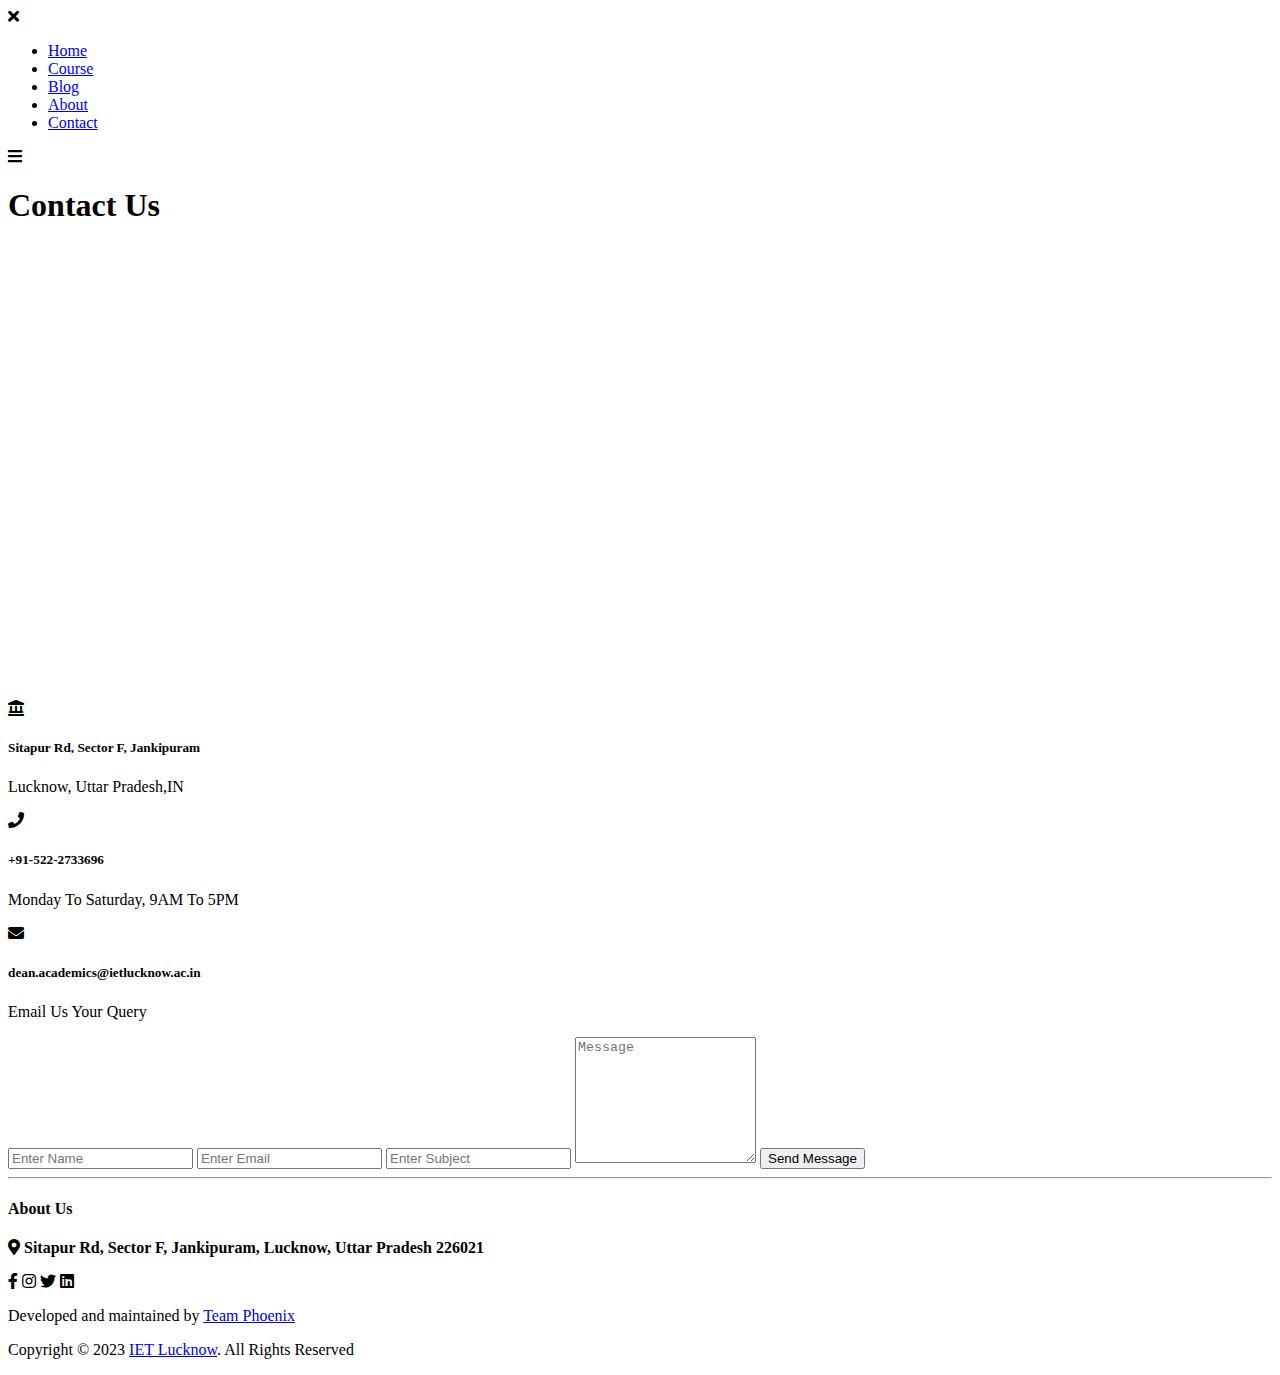
==== contact.html @ 49c46c37 "Update contact.html" ====
<!DOCTYPE html>
<html lang="en">

<head>
    <meta charset="UTF-8">
    <meta http-equiv="X-UA-Compatible" content="IE=edge">
    <meta name="viewport" content="width=device-width, initial-scale=1.0">
    <title>Team - Phoenix</title>
    <link rel="stylesheet" href="style.css">
    <link rel="stylesheet" href="https://cdnjs.cloudflare.com/ajax/libs/font-awesome/5.15.3/css/all.min.css">
    <link rel="stylesheet" href="https://fonts.googleapis.com/css2?family=Poppins:wght@100;200;300;400;600;700&display=swap">
</head>

<body>
    <section class="Sub-header">
        <nav>
            <a href="index.html" class="logo">
                <!-- <i class="fab fa-staylinked"></i>kill -->
            </a>
            <div class="nav-links" id="navLinks">
                <!-- reposnive bar open and close -->
                <i class="fa fa-times" onclick="hideMenu()"></i>
                <ul>
                    <li><a href="index.html">Home</a></li>
                    <li><a href="course.html">Course</a></li>
                    <li><a href="blog.html">Blog</a></li>
                    <li><a href="about.html">About</a></li>
                    <li><a href="contact.html">Contact</a></li>
                </ul>
            </div>
            <i class="fa fa-bars" onclick="showMenu()"></i>
            <!-- reposnive bar open and close -->
        </nav>
        <h1>Contact Us</h1>
    </section>

    <!-- Contact Us Section Start -->

    <section class="loacation">
        <iframe src="https://www.google.com/maps/embed?pb=!1m23!1m12!1m3!1d113844.98061312396!2d80.85951123849782!3d26.91442175993945!2m3!1f0!2f0!3f0!3m2!1i1024!2i768!4f13.1!4m8!3e6!4m0!4m5!1s0x3999564d2761d695%3A0xffaa6ccef8c6ddae!2sInstitute%20of%20Engineering%20and%20Technology%20(IET)%2C%20Sitapur%20Road%2C%20Sector%20F%2C%20Jankipuram%2C%20Lucknow%2C%20Uttar%20Pradesh!3m2!1d26.9142926!2d80.9419138!5e0!3m2!1sen!2sin!4v1689962607596!5m2!1sen!2sin"
            width="600" height="450" style="border:0;" allowfullscreen="" loading="lazy"></iframe>
    </section>

    <section class="contact-us">
        <div class="row">
            <div class="content-col">
                <div>
                    <i class="fa fa-landmark"></i>
                    <span>
                        <h5>Sitapur Rd, Sector F, Jankipuram</h5>
                        <p>Lucknow, Uttar Pradesh,IN</p>
                    </span>
                </div>
                <div>
                    <i class="fa fa-phone"></i>
                    <span>
                        <h5>+91-522-2733696</h5>
                        <p>Monday To Saturday, 9AM To 5PM</p>
                    </span>
                </div>
                <div>
                    <i class="fa fa-envelope"></i>
                    <span>
                        <h5>dean.academics@ietlucknow.ac.in</h5>
                        <p>Email Us Your Query</p>
                    </span>
                </div>
            </div>
            <div class="content-col">
                <form>
                    <input type="text" placeholder="Enter Name" required>
                    <input type="email" placeholder="Enter Email" required>
                    <input type="text" placeholder="Enter Subject" required>
                    <textarea rows="8" placeholder="Message" required></textarea>
                    <button type="submit" class="hero_btn btn">Send Message</button>
                </form>
            </div>
        </div>
    </section>

    <section class="footer">
        <hr>
        <h4>About Us</h4>
        <p><i class="fas fa-map-marker-alt"></i> <strong> Sitapur Rd, Sector F, Jankipuram, Lucknow, Uttar Pradesh 226021</strong>
        </p>

        <div class="icons">
            <i class="fab fa-facebook-f"></i>
            <i class="fab fa-instagram"></i>
            <i class="fab fa-twitter"></i>
            <i class="fab fa-linkedin"></i>
        </div>
        <p>Developed and maintained by <a href="index.html">Team Phoenix</a></p>
        <p>Copyright © 2023 <a href="index.html">IET Lucknow</a>. All Rights Reserved</p>
    </section>
    <!-- Footer Section End -->

    <script src="script.js"></script>
</body>

</html>
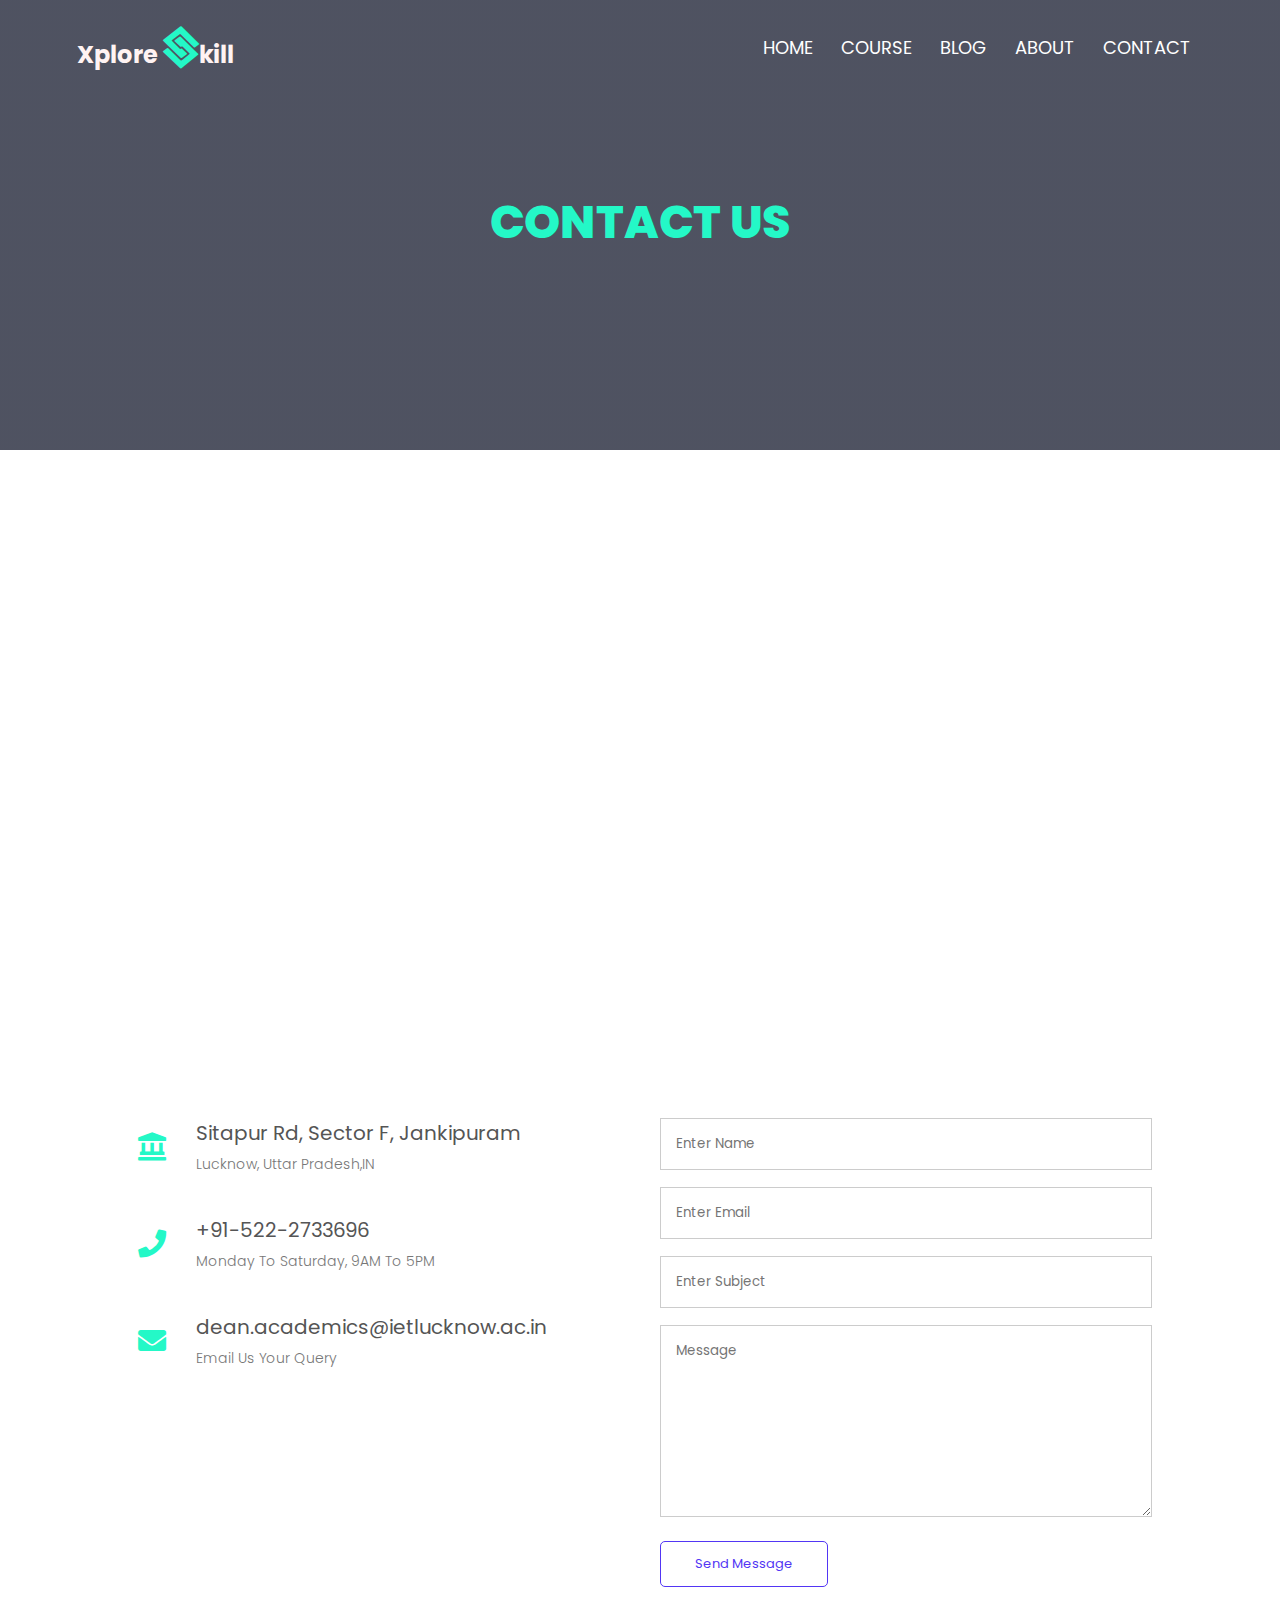
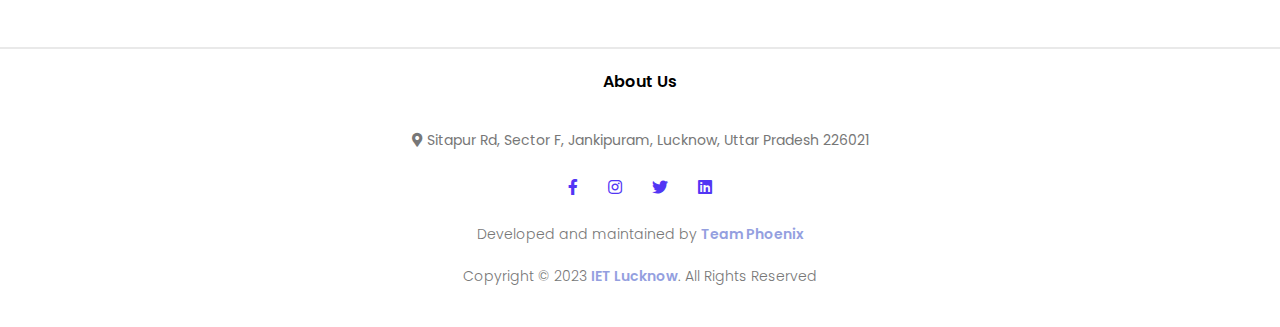
==== commit ec3aadf8: "Merge pull request #1 from rohitanchal/patch-1" ====
--- a/contact.html
+++ b/contact.html
@@ -14,8 +14,8 @@
 <body>
     <section class="Sub-header">
         <nav>
-            <a href="index.html" class="logo">
-                <!-- <i class="fab fa-staylinked"></i>kill -->
+            <a href="index.html" class="logo">Xplore
+                <i class="fab fa-staylinked"></i>kill
             </a>
             <div class="nav-links" id="navLinks">
                 <!-- reposnive bar open and close -->
--- a/style.css
+++ b/style.css
@@ -0,0 +1,674 @@
+* {
+    margin: 0;
+    padding: 0;
+    box-sizing: border-box;
+    font-family: 'Poppins', sans-serif;
+}
+
+.header {
+    min-height: 100vh;
+    width: 100%;
+    background-image: linear-gradient(#517e86c4, #949fdf1a), url(img/banner1.png);
+    background-position: center;
+    background-size: cover;
+    position: relative;
+}
+
+nav {
+    display: flex;
+    padding: 2% 6%;
+    justify-content: space-between;
+    align-items: center;
+}
+
+nav .logo {
+    text-decoration: none;
+    font-size: 24px;
+    color: #fff3f3;
+    font-weight: bold;
+}
+
+nav .fab {
+    font-size: 42px;
+    /* color: #5236f4; */
+    color: #24f8c7;
+}
+
+.nav-links {
+    flex: 1;
+    text-align: right;
+}
+
+.nav-links ul li {
+    display: inline-block;
+    list-style: none;
+    padding: 8px 12px;
+    position: relative;
+    text-transform: uppercase;
+}
+
+.nav-links ul li a {
+    text-decoration: none;
+    color: #fff;
+    font-size: 18px;
+}
+
+.nav-links ul li::after {
+    content: '';
+    width: 0%;
+    height: 2px;
+    background: #24f8c7;
+    display: block;
+    margin: auto;
+    transition: 0.5s;
+}
+
+.nav-links ul li:hover::after {
+    width: 100%;
+}
+
+.text_box {
+    width: 90%;
+    color: #fff;
+    position: absolute;
+    top: 50%;
+    left: 50%;
+    transform: translate(-50%, -50%);
+    text-align: center;
+}
+
+.text_box h2 {
+    font-size: 90px;
+    font-weight: 900;
+    color: #24f8c7;
+}
+
+.text_box #headtext {
+    font-size: 42px;
+    font-weight: 900;
+    text-transform: uppercase;
+    margin-top: -1%;
+    margin-bottom: 1%;
+    color: #c8fff2;
+}
+
+.text_box p {
+    margin: 10px 0 40px;
+    font-size: 18px;
+    color: #ffff;
+}
+
+.hero_btn {
+    position: relative;
+    display: inline-block;
+    color: #fff;
+    border: 1px solid #fff;
+    border-radius: 5px;
+    padding: 12px 34px;
+    font-size: 13px;
+    background: transparent;
+    cursor: pointer;
+    text-decoration: none;
+}
+
+.hero_btn:hover {
+    border: 1px solid #24f8c7;
+    background: #24f8c7;
+    transition: 1s;
+}
+
+nav .fa {
+    display: none;
+}
+
+/* Responsive Navbar Section Start */
+
+@media(max-width: 700px) {
+    .text_box h2 {
+        font-size: 50px;
+    }
+    .text_box #headtext {
+        font-size: 23px;
+    }
+    .text_box p {
+        margin: 10px 40px;
+        font-size: 20px;
+    }
+    .nav-links ul li {
+        display: block;
+    }
+    .nav-links {
+        position: fixed;
+        background: #47b19efa;
+        height: 100vh;
+        width: 200px;
+        top: 0;
+        right: -200px;
+        text-align: left;
+        z-index: 2;
+        transition: 1.2s;
+    }
+    nav .fa {
+        display: block;
+        color: #ffff;
+        margin: 10px;
+        font-size: 22px;
+        cursor: pointer;
+    }
+    .nav-links ul {
+        padding: 30px;
+    }
+}
+
+/* Responsive Navbar Section End */
+
+/* Course Section Start */
+
+.course {
+    width: 80%;
+    margin: auto;
+    text-align: center;
+    padding-top: 100px;
+}
+
+.PageBlock {
+    position: relative;
+    margin: 0px !important;
+    padding: 0px;
+}
+
+.verticalLine {
+    widtH: 2px;
+    height: 100px;
+    background: #24f8c7;
+    margin: 0 auto 40px;
+}
+
+.Clear {
+    clear: both;
+}
+
+h1 {
+    font-size: 46px;
+    font-weight: 800;
+    margin: 15px 0;
+    line-height: 50px;
+    text-transform: uppercase;
+    color: #24f8c7;
+}
+
+p {
+    color: #777;
+    font-size: 14px;
+    font-weight: 300;
+    line-height: 22px;
+    padding: 10px;
+}
+
+.row {
+    margin-top: 5%;
+    display: flex;
+    justify-content: space-between;
+}
+
+.course-col {
+    flex-basis: 31%;
+    background: #fff3f3;
+    border-radius: 10px;
+    margin-bottom: 5%;
+    padding: 20px 12px;
+    box-sizing: border-box;
+    transition: 0.5s;
+}
+
+.course-col h3 {
+    text-align: center;
+    font-weight: 600;
+    margin: 10px 0;
+    line-height: 1.1;
+}
+
+.course-col:hover {
+    box-shadow: 0 0 20px 0px rgba(0, 0, 0, 0.2);
+}
+
+@media (max-width: 700px) {
+    .verticalLine {
+        widtH: 1px;
+    }
+    h1 {
+        font-size: 24px;
+        line-height: unset;
+    }
+    .row {
+        flex-direction: column;
+    }
+}
+
+/* Course Section End */
+
+/* Campus Section Start */
+
+.campus {
+    width: 80%;
+    margin: auto;
+    text-align: center;
+    padding-top: 50px;
+}
+
+.campus-col {
+    position: relative;
+    flex-basis: 32%;
+    border-radius: 10px;
+    margin-bottom: 30px;
+    overflow: hidden;
+}
+
+.campus-col img {
+    width: 100%;
+    display: block;
+}
+
+.layer {
+    background: transparent;
+    width: 100%;
+    height: 100%;
+    position: absolute;
+    top: 0;
+    left: 0;
+    transition: 0.5s;
+}
+
+.layer:hover {
+    /* background: rgba(226, 0, 0, 0.7); */
+    background: #24f8c741;
+}
+
+.layer h3 {
+    position: absolute;
+    width: 100%;
+    font-weight: 500;
+    color: #fff;
+    font-size: 26px;
+    bottom: 0;
+    left: 50%;
+    transform: translateX(-50%);
+    opacity: 0;
+    transition: 0.5s;
+}
+
+.layer:hover h3 {
+    bottom: 49%;
+    opacity: 1;
+}
+
+/* Campus Section End */
+
+/* Facilities Section Start */
+
+.facilities {
+    width: 80%;
+    margin: auto;
+    text-align: center;
+    padding-top: 100px;
+}
+
+.facilities-col {
+    flex-basis: 31%;
+    border-radius: 10px;
+    margin-bottom: 5%;
+    text-align: left;
+}
+
+.facilities-col img {
+    width: 100%;
+    transition: 0.5s;
+    border-radius: 10px;
+}
+
+.facilities-col img:hover {
+    box-shadow: 0 0 20px 10px rgba(54, 58, 121, 0.2);
+}
+
+.facilities-col p {
+    padding: 0;
+}
+
+.facilities-col h3 {
+    text-align: left;
+    margin-top: 16px;
+    margin-bottom: 15px;
+}
+
+/* Facilities Section End */
+
+/* Testimonials Section Start */
+
+.testimonials {
+    margin: auto;
+    width: 80%;
+    padding-top: 100px;
+    text-align: center;
+}
+
+.testimonials-col {
+    flex-basis: 44%;
+    border-radius: 10px;
+    margin-bottom: 5%;
+    text-align: left;
+    background: #fff3f3;
+    padding: 25px;
+    cursor: pointer;
+    display: flex;
+}
+
+.testimonials-col img {
+    height: 60px;
+    width: 60px;
+    margin-left: 5px;
+    margin-right: 30px;
+    border-radius: 50%;
+}
+
+.testimonials-col p {
+    padding: 0;
+}
+
+.testimonials-col h3 {
+    margin-top: 15px;
+    text-align: left;
+}
+
+.testimonials-col .fa {
+    color: #24f8c7;
+}
+
+@media (max-width: 700px) {
+    .testimonials-col img {
+        margin-left: 0px;
+        margin-right: 15px;
+    }
+}
+
+/* Testimonials Section Start */
+
+/* Call To Action Section Start */
+
+.cta {
+    margin: 100px auto;
+    width: 80%;
+    background-image: linear-gradient(rgba(0, 0, 0, 0.5), rgba(0, 0, 0, 0.7)), url(img/back1.png);
+    background-size: cover;
+    background-position: center;
+    border-radius: 10px;
+    text-align: center;
+    padding: 100px 0;
+}
+
+.cta h1 {
+    font-size: 58px;
+    font-weight: 800;
+    margin: 15px 0;
+    line-height: 1.1;
+    text-transform: uppercase;
+    color: #fff;
+}
+
+@media (max-width: 700px) {
+    .cta h1 {
+        font-size: 26px;
+    }
+}
+
+/* Call To Action Section End */
+
+/* Footer Section Start */
+
+.footer {
+    width: 100%;
+    text-align: center;
+    padding: 30px 0;
+}
+
+.footer h4 {
+    font-weight: 600;
+    margin-bottom: 25px;
+    margin-top: 20px;
+}
+
+.footer a {
+    text-decoration: none;
+    color: #949fdf;
+    font-weight: 600;
+}
+
+.footer a:hover {
+    color: #24f8c7;
+}
+
+.icons .fab {
+    color: #5236f4;
+    margin: 0 13px;
+    cursor: pointer;
+    padding: 18px 0;
+}
+
+.icons .fab:hover{
+    color: #24f8c7;
+}
+
+.fa-heart {
+    color: #24f8c7;
+}
+
+hr {
+    border: 0.01px solid #7777772a;
+}
+
+/* About Us Section Start */
+
+.Sub-header {
+    height: 50vh;
+    width: 100%;
+    background-image: linear-gradient(rgba(4, 9, 30, 0.7), rgba(4, 9, 30, 0.7)), 
+    url(img/banner.png);
+    background-position: center;
+    background-size: cover;
+    text-align: center;
+    color: #fff;
+}
+
+.Sub-header h1 {
+    margin-top: 100px;
+}
+
+.about-us {
+    width: 80%;
+    margin: auto;
+    padding-top: 80px;
+    padding-bottom: 50px;
+}
+
+.about-col {
+    flex-basis: 48%;
+    padding: 30px 2px;
+}
+
+.about-col img {
+    width: 100%;
+}
+
+.about-col h1 {
+    padding-top: 0;
+}
+
+.about-col p {
+    padding: 15px 0 25px;
+}
+
+.btn {
+    border: 1px solid #5236f4;
+    background: transparent;
+    color: #5236f4;
+}
+
+.btn:hover {
+    color: #fff;
+}
+
+/* About Us Section end */
+
+/* Blog Section start */
+
+.blog-content {
+    width: 80%;
+    margin: auto;
+    padding: 60px 0;
+}
+
+.blog-left {
+    flex-basis: 65%;
+}
+
+.blog-left img {
+    width: 100%;
+    margin-bottom: 20px;
+}
+
+.blog-left h2 {
+    color: #222;
+    font-weight: 600;
+    margin: 20px 0;
+}
+
+.blog-left h5 {
+    color: #24f8c7;
+    font-weight: bolder;
+    margin: 5px 0;
+    cursor: pointer;
+}
+
+.blog-left p {
+    color: #999;
+    padding: 0;
+}
+
+.blog-right {
+    flex-basis: 32%;
+}
+
+.blog-right h3 {
+    background: #24f8c7;
+    color: #fff;
+    padding: 7px 0;
+    font-size: 16px;
+    margin-bottom: 20px;
+    text-align: center;
+}
+
+.blog-right div {
+    display: flex;
+    align-items: center;
+    justify-content: space-between;
+    color: #555;
+    padding: 8px;
+    box-sizing: border-box;
+}
+
+.blog-right div:hover {
+    color: #24f8c7;
+    cursor: pointer;
+}
+
+/* Blog Section End */
+
+/* Comment Box Section Start */
+
+.comment-box {
+    border: 1px solid #ccc;
+    margin: 50px 0;
+    padding: 10px 20px;
+}
+
+.comment-box h3 {
+    text-align: left;
+}
+
+.comment-form input, .comment-form textarea {
+    width: 100%;
+    padding: 10px;
+    margin: 15px 0;
+    box-sizing: border-box;
+    border: none;
+    outline: none;
+    background: #f0f0f0;
+}
+
+.comment-form button {
+    margin: 10px 0;
+}
+
+@media(max-width: 700px) {
+    .Sub-header h1 {
+        font-size: 24px;
+    }
+}
+
+/* Comment Box Section End */
+
+/* Contact Us Section Start */
+
+.loacation {
+    width: 80%;
+    margin: auto;
+    padding: 80px 0;
+}
+
+.loacation iframe {
+    width: 100%;
+}
+
+.contact-us {
+    width: 80%;
+    margin: auto;
+}
+
+.content-col {
+    flex-basis: 48%;
+    margin-bottom: 30px;
+}
+
+.content-col div {
+    display: flex;
+    align-items: center;
+    margin-bottom: 40px;
+}
+
+.content-col div .fa {
+    font-size: 28px;
+    color: #24f8c7;
+    margin: 10px;
+    margin-right: 30px;
+}
+
+.content-col div p {
+    padding: 0;
+}
+
+.content-col div h5 {
+    font-size: 20px;
+    margin-bottom: 5px;
+    color: #555;
+    font-weight: 400;
+}
+
+.content-col input, .content-col textarea {
+    width: 100%;
+    padding: 15px;
+    margin-bottom: 17px;
+    border: 1px solid #ccc;
+    outline: none;
+    box-sizing: border-box;
+}
+
+/* Contact Us Section end */
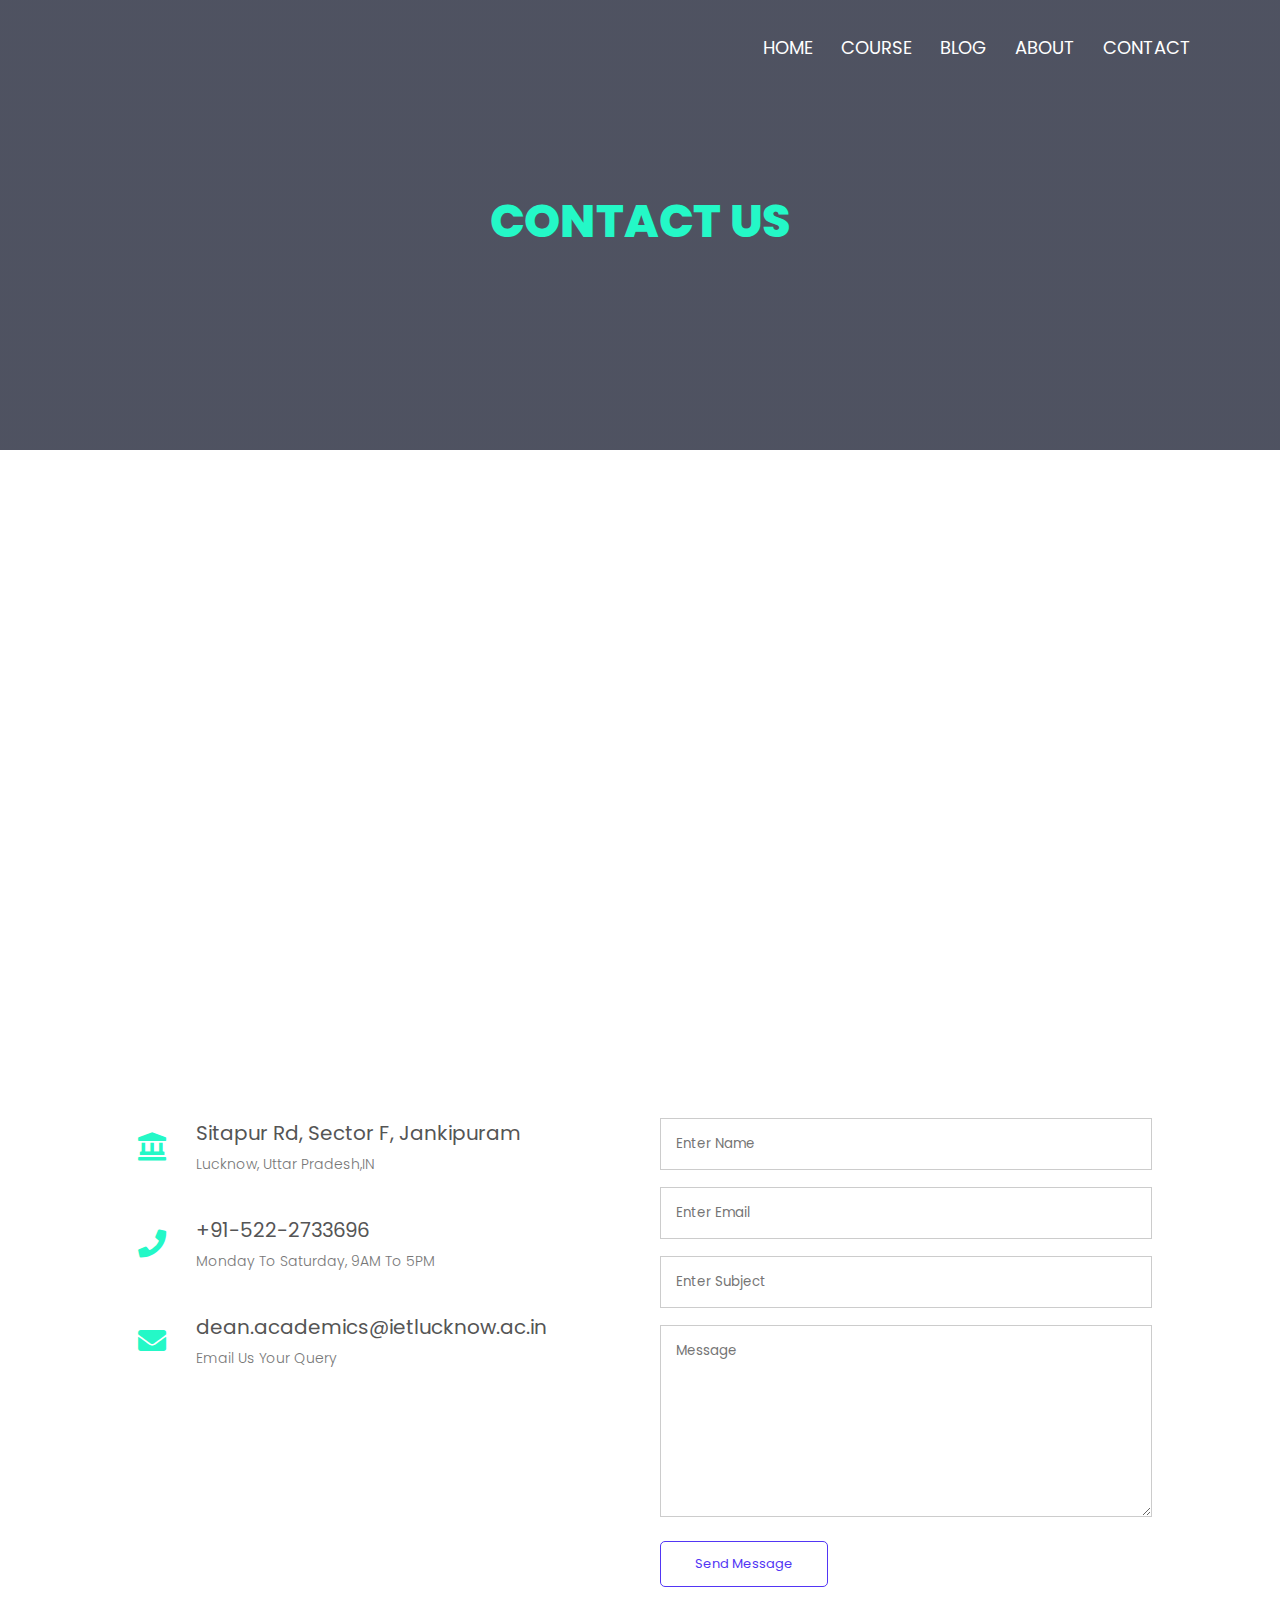
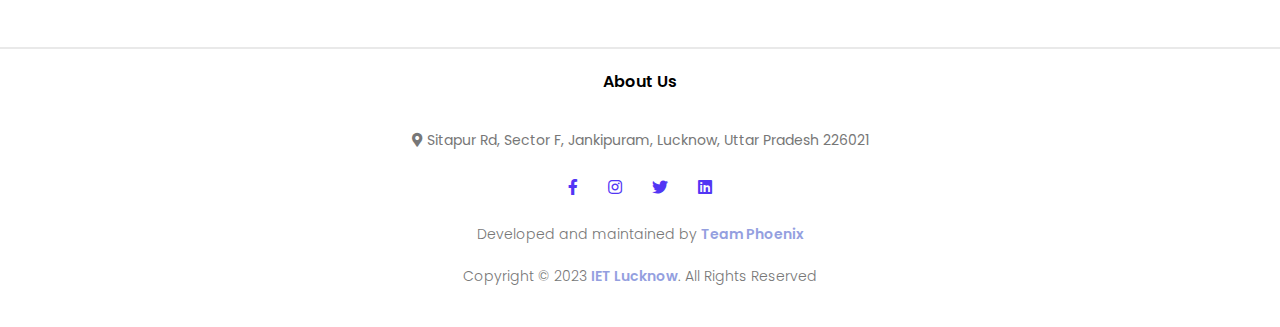
==== commit 4dbf36e8: "Update contact.html" ====
--- a/contact.html
+++ b/contact.html
@@ -14,8 +14,8 @@
 <body>
     <section class="Sub-header">
         <nav>
-            <a href="index.html" class="logo">Xplore
-                <i class="fab fa-staylinked"></i>kill
+            <a href="index.html" class="logo">
+                <!-- <i class="fab fa-staylinked"></i>kill -->
             </a>
             <div class="nav-links" id="navLinks">
                 <!-- reposnive bar open and close -->
@@ -37,8 +37,8 @@
     <!-- Contact Us Section Start -->
 
     <section class="loacation">
-        <iframe src="https://www.google.com/maps/embed?pb=!1m23!1m12!1m3!1d113844.98061312396!2d80.85951123849782!3d26.91442175993945!2m3!1f0!2f0!3f0!3m2!1i1024!2i768!4f13.1!4m8!3e6!4m0!4m5!1s0x3999564d2761d695%3A0xffaa6ccef8c6ddae!2sInstitute%20of%20Engineering%20and%20Technology%20(IET)%2C%20Sitapur%20Road%2C%20Sector%20F%2C%20Jankipuram%2C%20Lucknow%2C%20Uttar%20Pradesh!3m2!1d26.9142926!2d80.9419138!5e0!3m2!1sen!2sin!4v1689962607596!5m2!1sen!2sin"
-            width="600" height="450" style="border:0;" allowfullscreen="" loading="lazy"></iframe>
+        <iframe src="https://www.google.com/maps/embed?pb=!1m18!1m12!1m3!1d3557.6595653779027!2d80.93933887437562!3d26.91429736002441!2m3!1f0!2f0!3f0!3m2!1i1024!2i768!4f13.1!3m3!1m2!1s0x3999564d2761d695%3A0xffaa6ccef8c6ddae!2sInstitute%20of%20Engineering%20and%20Technology%20(IET)!5e0!3m2!1sen!2sin!4v1690018308137!5m2!1sen!2sin" 
+            width="600" height="450" style="border:0;" allowfullscreen="" loading="lazy" referrerpolicy="no-referrer-when-downgrade"></iframe>
     </section>
 
     <section class="contact-us">
